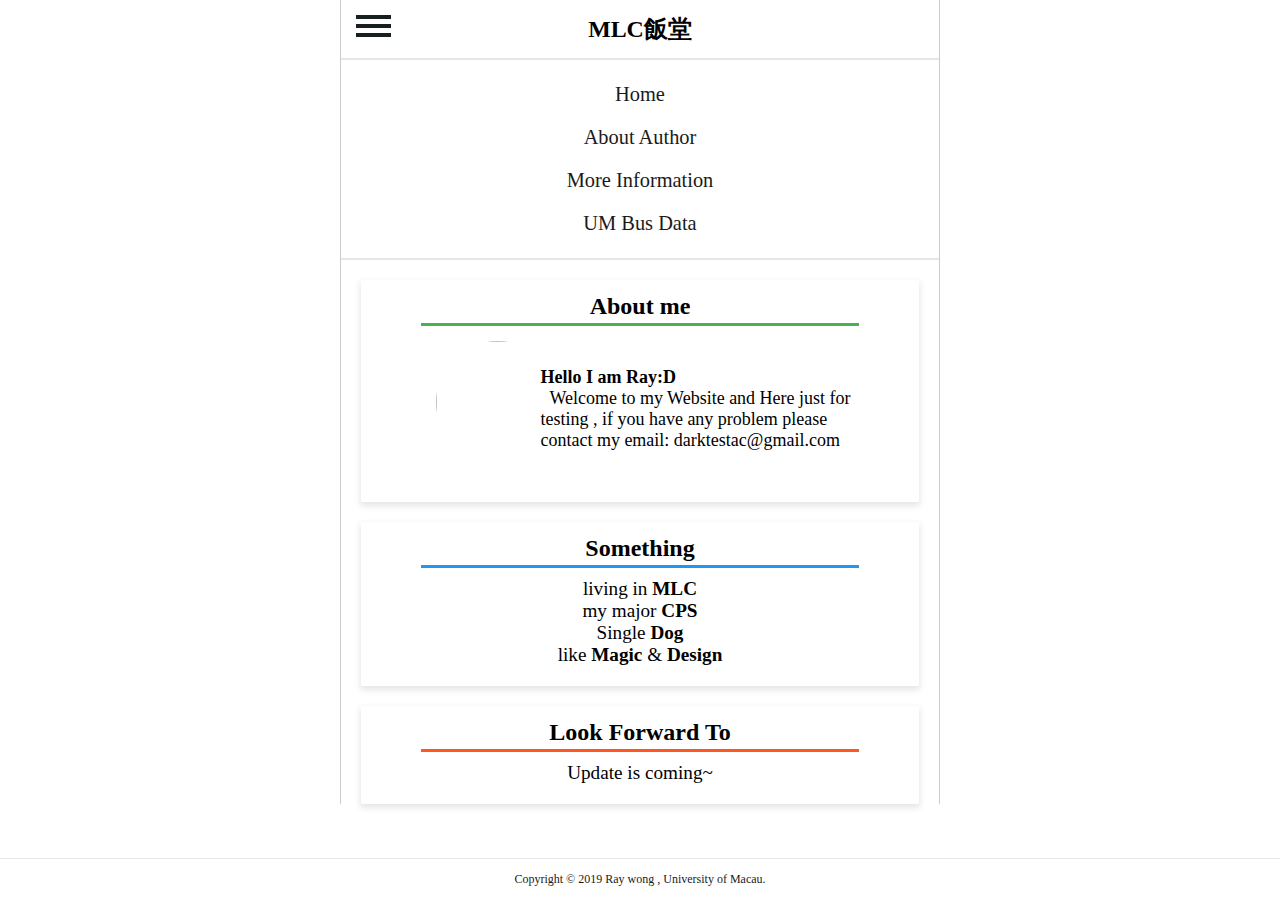
==== author-page.html @ 57cb4670 "update author-page" ====
<!DOCTYPE html>
<html lang="en">
<head>
    <meta charset="UTF-8">
    <meta name="viewport" content="width=device-width, initial-scale=1.0">
    <meta http-equiv="X-UA-Compatible" content="ie=edge">
  	<title>MLC Canteen</title>
    <link rel="icon" href="images/home_logo.png">
    <meta http-equiv="Pragma" content="no-cache">
  	<script src="https://cdn.jsdelivr.net/npm/vue/dist/vue.js"></script>
    <link rel="stylesheet" type="text/css" href="css/style.css">
</head>
<body>
  <div id="app">
    <header id="header">
      <div id="header-bar">
        <h3>MLC飯堂</h3>
          <a href="#" class="menu-button" @click="navBarShow = !navBarShow">
            <div></div>
            <div></div>
            <div></div>
          </a>
      </div>
      <nav v-show="navBarShow">
        <ul>
          <li><a href="index.html">Home</a></li>
          <li><a href="#">About Author</a></li>
          <li><a href="#">More Information</a></li>
          <li><a href="#">UM Bus Data</a></li>
        </ul>
      </nav>
    </header>    
  
    <style type="text/css">
      .author-section{
      }
      .img-cover{
        display: inline-block;
        flex: 1;
        overflow: hidden;
        padding:5px;
      }
      .img-cover img{
        border-radius: 50%;
        padding:10px;
        width:143px;
        height:142px;
        object-fit: cover;
      }
      .img-text{
        font-size:1.5em;
        flex: 3;
        padding:5px;
      }
      footer{
        position: fixed;
      }

    </style>
    
    <main id="canteen-people">
      <section class="author-section">
        <div style="width:100%;font-size: 2em;border-bottom: 3px solid #4CAF50;text-align:center;font-weight: bold;padding:3px">
          About me
        </div>
        <div class="img-cover">
          <img src="https://desk-fd.zol-img.com.cn/t_s960x600c5/g5/M00/01/0F/ChMkJ1bKwlaID8U7AAVijU5Z370AALGmgHU38EABWKl095.jpg">
        </div>
        <div class="img-text">
          <b>Hello I am Ray:D</b><br> &nbsp;&nbsp;Welcome to my Website and Here just for testing , if you have any problem please contact my email: darktestac@gmail.com
        </div>
      </section>
      <section>
        <div class="about" style="width:100%;font-size: 2em;border-bottom: 3px solid #2196F3;text-align:center;font-weight: bold;padding:3px">
          Something
        </div>
        <div class="about-text" style="font-size: 1.6em;padding:10px;text-align: center;">
          living in <b>MLC</b><br>
          my major <b>CPS</b> <br>
          Single <b>Dog</b> <br>
          like <b>Magic</b> & <b>Design</b>
        </div>
      </section>
      <section>
        <div style="width:100%;font-size: 2em;border-bottom: 3px solid #FF5722;text-align:center;font-weight: bold;padding:3px">
          Look Forward To
        </div>
        <div  style="font-size: 1.6em;padding:10px;text-align: center;">
          Update is coming~
        </div>
      </section>
    </main>
    
    <footer>
      <p>Copyright © 2019 Ray wong , University of Macau.</p>
    </footer>
    
  </div>
    

</body>

<script type="text/javascript" src="js/script.js"></script>
</html>
---- css/style.css ----
*{
  box-sizing:border-box;
/*   border:1px solid hsl(0,0%,50%,.2); */
}
html,body{
  margin:0;
  padding:0;
  font-size:12px;
  height:100%;
}

h1,h2,h3,h4,h5{
  padding:0px;
  margin:0px;
}
#app{
  max-width:600px;
  margin:0 auto;
  border-left:1px solid #ccc;
  border-right:1px solid #ccc;

}
/* header */
header{
  position:relative;
  text-align:center;
  font-size:1.7em
}
#header-bar{
  padding:13px 10px;
  border-bottom:2px solid hsl(1, 0%,50%,.2);
}

nav{
  transition: visibility 1s, opacity 1s linear;
  padding:13px 10px;
  border-bottom:2px solid hsl(1, 0%,50%,.2);
}

.menu-button > div{
  width:35px;
  height:4px;
  background-color:#181F21;
  margin:5px;
}
.menu-button{
  position: absolute;
  top:10px;
  left:10px;
}

/* nav */
nav > ul{
  list-style:none;
  padding:0;
  margin:0;
}

nav > ul > li > a{
  display:block;
  text-decoration:none;
  padding:10px;
  color:hsl(0,0%,10%);
  border-radius:3px;
}
nav > ul > li > a:hover,
nav > ul > li > a:active
{
  background-color:hsl(0,0%,10%);
  color:white;
}


/* main */
.special_meal{
  margin:0;
  padding:0;
  background-color:#e02c2c;
  width:100%;
  height:40px;
  font-size:1.5em;
  color:white;
}

/* section today-menu */

section{
  margin:20px;
  border-radius:2px;
  box-shadow:0 3px 6px 1px hsl(0,0%,1%,.1);
  padding:10px 10%;
  
  display:flex;
  flex-wrap:wrap;
  
  justify-content: center;
  align-items:center;
}


.today-menu img{
  width:100px;
  height:100px;
  padding:0px;
  
  flex:0 1 auto;
}

.today-menu .menu-info{
  width:calc(100% - 120px);
  text-align:center;
  min-width:180px;
}

.menu-info h2{
  border-bottom:3px solid #FFCC5C;
  margin:0px 27%;
  padding-bottom:5px;
}
.menu-info h4{
  color:hsl(0,0%,20%);
  padding:3px 0px;
}

/* section now people value */
.canteen-people img{
  width:100px;
  height:100px;
  padding:0px;
  flex:0 1 auto;
}

.box-120px{
  width:calc(100% - 120px);
  text-align:center;
  min-width:180px;
}

.box-120px h2{
  border-bottom:3px solid #3FA7A8;
  margin:0px 27%;
  padding:5px;
}
.box-120px h1{
  color:hsl(0,0%,20%);
  font-size:4em;
}

/* section queue states */
.section-2{
  padding:0;
  box-shadow:none;
}
.section-2 > div{
  min-width:50%;
}
.box-0px{
  width:100%;
  text-align:center;
  min-width:180px;
  box-shadow:0 3px 6px 1px hsl(0,0%,1%,.1);
}

.box-0px h2{
  border-bottom:3px solid steelblue;
  margin:0px 13%;
  padding:5px;
}
.box-0px h1{
  font-size:2em;
  padding:16px 0px;
  display:block;
  
}

.weeked-all > .box-0px > h1{
  font-size:3em;
  padding:10px;
}
.weeked-all > .box-0px > h2{
  border-bottom:3px solid #00A368;
}


/* footer */

footer{
  position:fixed;
  border-top:1px solid hsl(0,0%,50%,.2);
  padding:1px;
  bottom:0;
  left:0;
  width:100%;
  background-color:white;
}
footer > p{
  color:hsl(0,0%,10%);
  text-align:center;
}

@media screen and (max-width:500px){
  footer{
    position:relative; 
  }
}
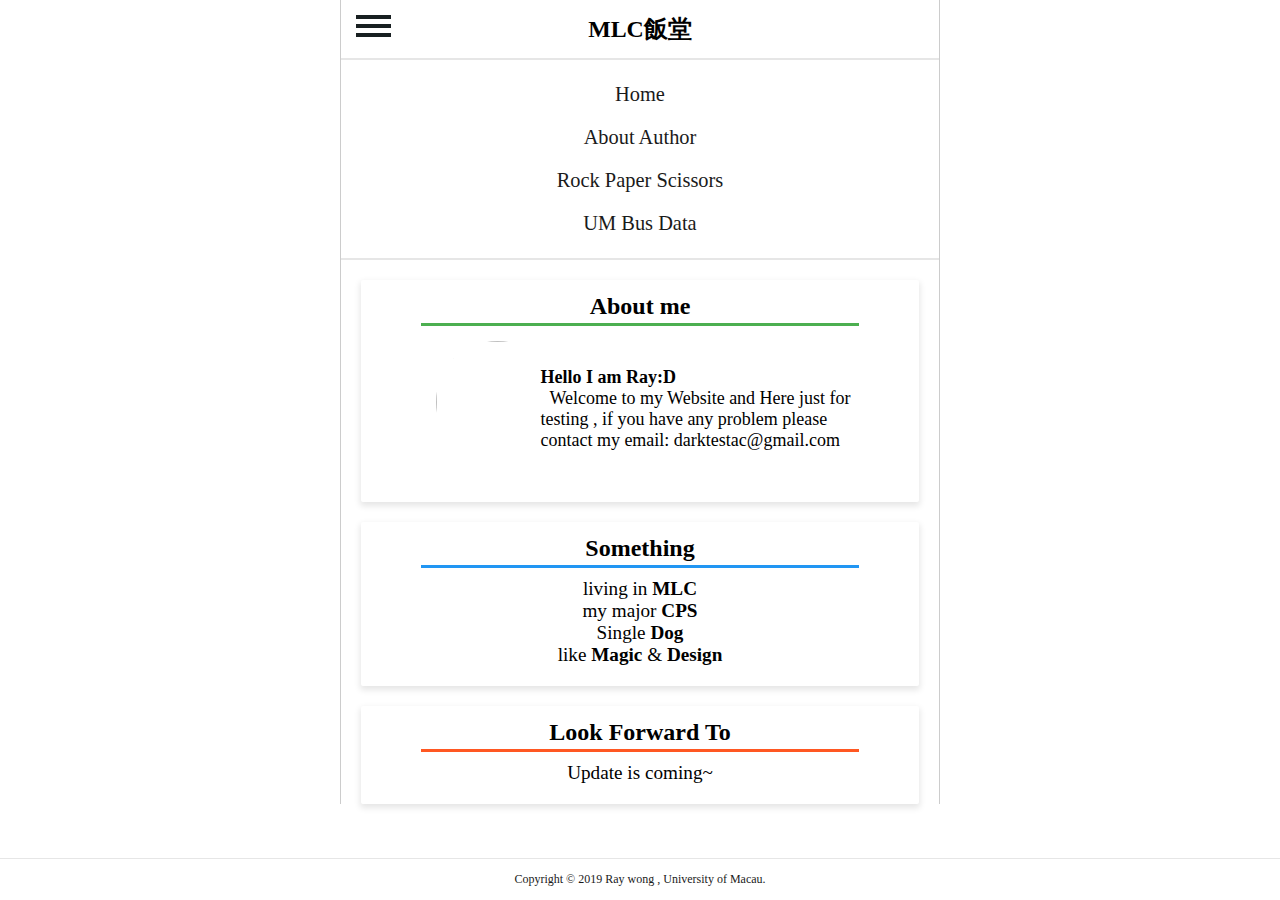
==== commit 0414d3c7: "update a game page" ====
--- a/author-page.html
+++ b/author-page.html
@@ -25,7 +25,7 @@
         <ul>
           <li><a href="index.html">Home</a></li>
           <li><a href="#">About Author</a></li>
-          <li><a href="#">More Information</a></li>
+          <li><a href="game.html">Rock Paper Scissors</a></li>
           <li><a href="#">UM Bus Data</a></li>
         </ul>
       </nav>
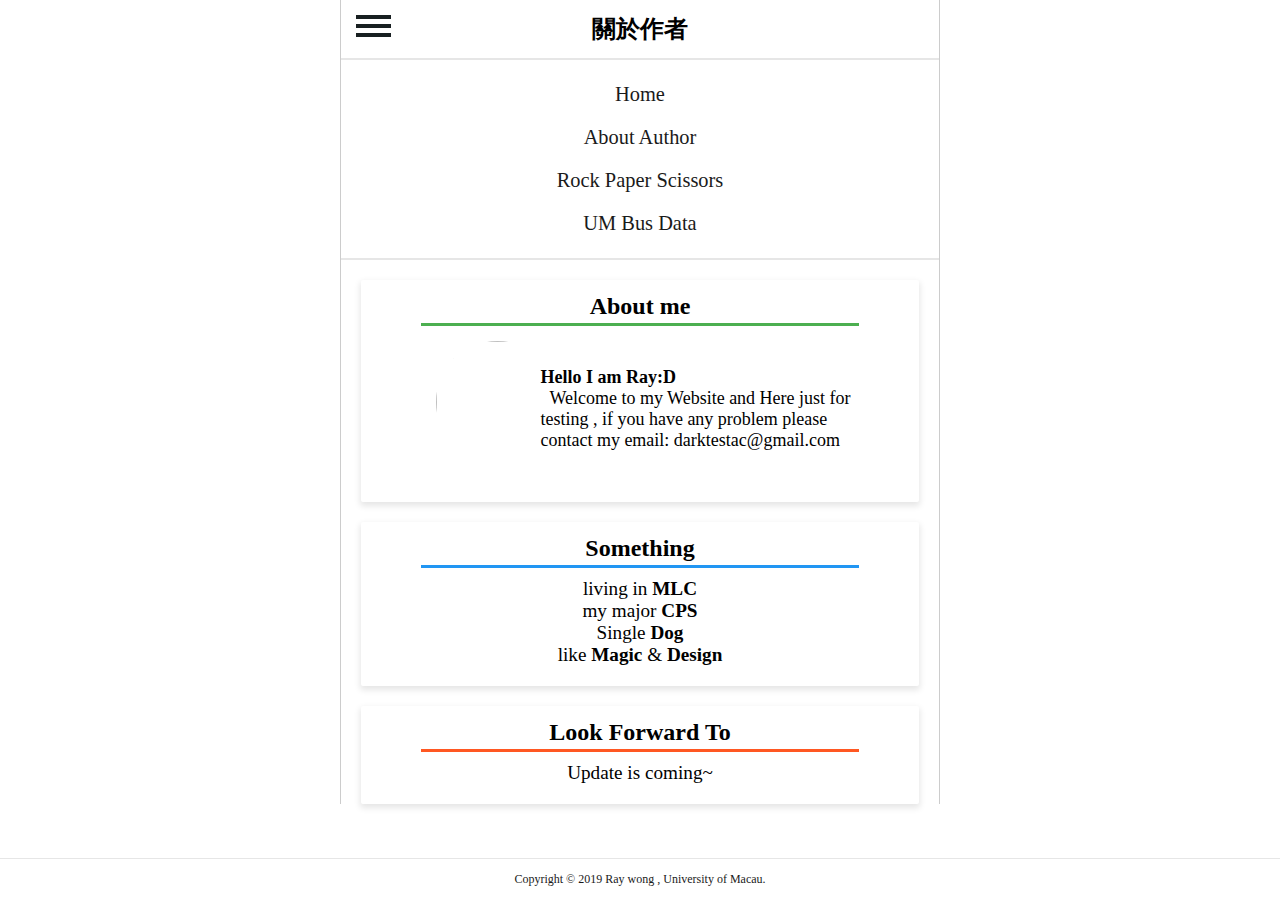
==== commit 6a92c048: "update um bus page v1.0" ====
--- a/author-page.html
+++ b/author-page.html
@@ -14,7 +14,7 @@
   <div id="app">
     <header id="header">
       <div id="header-bar">
-        <h3>MLC飯堂</h3>
+        <h3>關於作者</h3>
           <a href="#" class="menu-button" @click="navBarShow = !navBarShow">
             <div></div>
             <div></div>
@@ -24,9 +24,9 @@
       <nav v-show="navBarShow">
         <ul>
           <li><a href="index.html">Home</a></li>
-          <li><a href="#">About Author</a></li>
+          <li><a href="author-page.html">About Author</a></li>
           <li><a href="game.html">Rock Paper Scissors</a></li>
-          <li><a href="#">UM Bus Data</a></li>
+          <li><a href="um-bus-page.html">UM Bus Data</a></li>
         </ul>
       </nav>
     </header>    
@@ -51,9 +51,6 @@
         font-size:1.5em;
         flex: 3;
         padding:5px;
-      }
-      footer{
-        position: fixed;
       }
 
     </style>
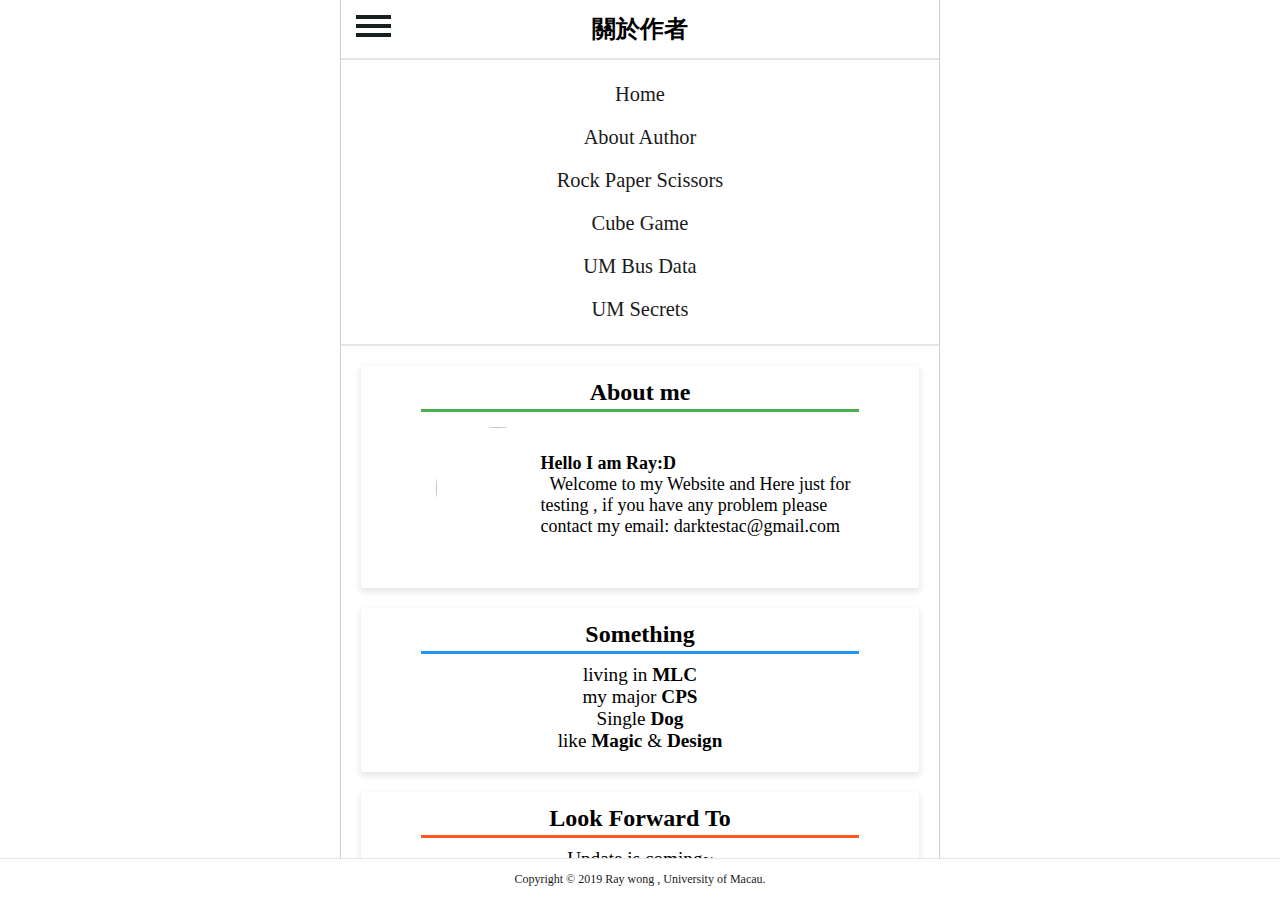
==== commit dab98bc5: "update the cube game" ====
--- a/author-page.html
+++ b/author-page.html
@@ -26,7 +26,9 @@
           <li><a href="index.html">Home</a></li>
           <li><a href="author-page.html">About Author</a></li>
           <li><a href="game.html">Rock Paper Scissors</a></li>
+          <li><a href="cube-game.html">Cube Game</a></li>
           <li><a href="um-bus-page.html">UM Bus Data</a></li>
+          <li><a href="http://umsecrets.tk/">UM Secrets</a></li>
         </ul>
       </nav>
     </header>    
--- a/css/style.css
+++ b/css/style.css
@@ -204,3 +204,56 @@
     position:relative; 
   }
 }
+
+/*um bus style*/
+
+.bus-topic h1{
+  font-size:1.8em;
+}
+.bus_location{
+  padding:0;
+}
+.bus-topic{
+  text-align: center;
+  padding:10px;
+  width:100%;
+  border-bottom:3px solid #2196F3;
+}
+.bus-content h5{
+  padding:20px;
+  font-size: 1.7em;
+}
+
+.next-topic h1{
+  font-size:1.8em;
+}
+.next_location{
+  padding:0;
+}
+.next-topic{
+  text-align: center;
+  padding:10px;
+  width:100%;
+  border-bottom:3px solid #e91e63;
+}
+.next-content h5{
+  padding:20px;
+  font-size: 1.7em;
+}
+
+.bus_model h1{
+  font-size:1.8em;
+}
+.bus_model{
+  padding:0;
+}
+.model-topic{
+  text-align: center;
+  padding:10px;
+  width:100%;
+  border-bottom:3px solid #e98e1e;
+}
+.model-content h5{
+  padding:20px;
+  font-size: 1.7em;
+}
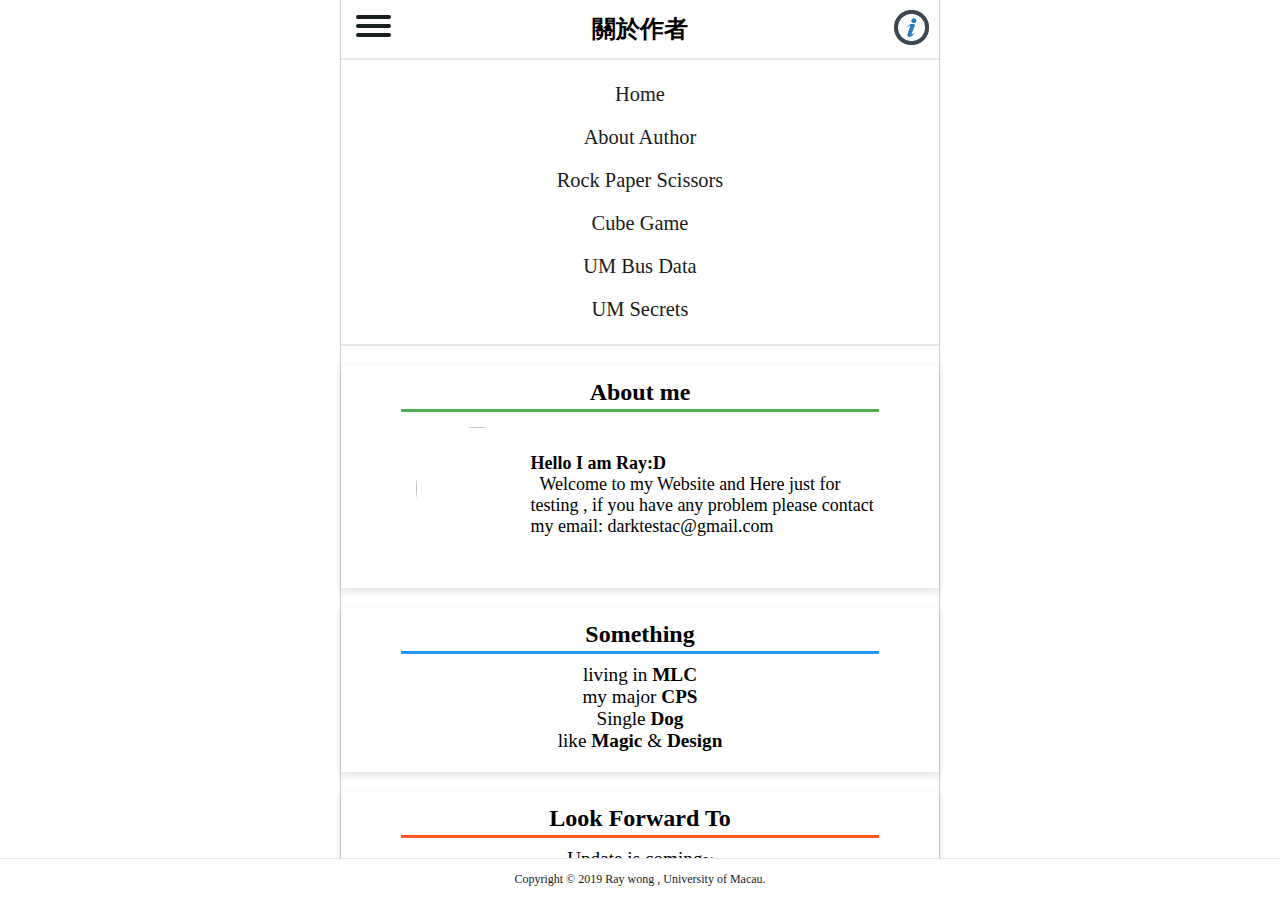
==== commit ef5528c1: "update" ====
--- a/author-page.html
+++ b/author-page.html
@@ -4,8 +4,8 @@
     <meta charset="UTF-8">
     <meta name="viewport" content="width=device-width, initial-scale=1.0">
     <meta http-equiv="X-UA-Compatible" content="ie=edge">
-  	<title>MLC Canteen</title>
-    <link rel="icon" href="images/home_logo.png">
+  	<title>UM Info</title>
+    <link rel="icon" href="images/uminfo_logo.png">
     <meta http-equiv="Pragma" content="no-cache">
   	<script src="https://cdn.jsdelivr.net/npm/vue/dist/vue.js"></script>
     <link rel="stylesheet" type="text/css" href="css/style.css">
@@ -20,6 +20,7 @@
             <div></div>
             <div></div>
           </a>
+          <a href="#" @click="alertInfo" class="menu-info-btn"><img src="images/menu_info_logo.png" alt="info.png"></a>
       </div>
       <nav v-show="navBarShow">
         <ul>
--- a/css/style.css
+++ b/css/style.css
@@ -39,6 +39,7 @@
 }
 
 .menu-button > div{
+  border-radius: 5px;
   width:35px;
   height:4px;
   background-color:#181F21;
@@ -48,6 +49,14 @@
   position: absolute;
   top:10px;
   left:10px;
+}
+.menu-info-btn{
+  position: absolute;
+  top: 10px;
+  right: 10px;
+}
+.menu-info-btn > img{
+  width:35px;
 }
 
 /* nav */
@@ -78,7 +87,8 @@
   padding:0;
   background-color:#e02c2c;
   width:100%;
-  height:40px;
+  padding:5px 10px;
+  text-align: center;
   font-size:1.5em;
   color:white;
 }
@@ -86,7 +96,7 @@
 /* section today-menu */
 
 section{
-  margin:20px;
+  margin:20px 0px;
   border-radius:2px;
   box-shadow:0 3px 6px 1px hsl(0,0%,1%,.1);
   padding:10px 10%;
@@ -156,6 +166,7 @@
   min-width:50%;
 }
 .box-0px{
+  height: 110px;
   width:100%;
   text-align:center;
   min-width:180px;
@@ -207,6 +218,18 @@
 
 /*um bus style*/
 
+#um-bus section{
+  margin:20px 10px;
+}
+.grid-x{
+  display:flex;
+}
+.grid-x > section{
+  width:50%;
+}
+#um-bus > section{
+  margin-top:10px;
+}
 .bus-topic h1{
   font-size:1.8em;
 }
@@ -221,7 +244,8 @@
 }
 .bus-content h5{
   padding:20px;
-  font-size: 1.7em;
+  font-size: 1.4em;
+  text-align: center;
 }
 
 .next-topic h1{
@@ -238,7 +262,8 @@
 }
 .next-content h5{
   padding:20px;
-  font-size: 1.7em;
+  font-size: 1.4em;
+  text-align: center;
 }
 
 .bus_model h1{
@@ -257,3 +282,93 @@
   padding:20px;
   font-size: 1.7em;
 }
+.bus_message{
+  color: white;
+  padding: 10px 0;
+  font-size: 1.7em;
+  background-color: #1F92F4;
+  margin: 10px 0;
+}
+.bus_message > h5{
+  text-align: center;
+}
+
+
+.macau_bus{
+  margin:20px;
+  display:flex;
+  flex-wrap: wrap;
+  justify-content: center;
+  align-items: center;
+  /* box-shadow:0 3px 6px 1px hsl(0,0%,1%,.1); */
+}
+.bus_input{
+  width:100%;
+  box-sizing: border-box;
+  display: flex;
+}
+.bus_input input{
+  border: 0;
+  border-radius:5px;
+  padding:10px;
+  width:80%;
+  box-shadow: 0 3px 6px 1px hsl(0,0%,1%,.1);
+  margin:0 3px;
+
+}
+.bus_input .bus_input_btn{
+  border: 0;
+  box-shadow: 0 3px 6px 1px hsl(0,0%,1%,.1);
+  padding:10px;
+  width:20%;  
+  border-radius:5px;
+  margin:0 3px;
+  
+  background-color:#1F92F4;
+  color:white
+}
+
+.bus_input .bus_input_btn:active{
+  position: relative;
+  top:2px;
+  left:2px;
+}
+.bus_lists{
+  display: flex;
+  overflow: hidden;
+  overflow-x: scroll;
+  flex-wrap:nowrap;
+  width:100%;
+  box-sizing: border-box;
+}
+.bus_list{
+  text-decoration:none;
+  cursor: pointer;
+
+  flex:0 0 auto;
+  width:33%;
+  margin:10px;
+  box-shadow: 0 3px 6px 1px hsl(0,0%,1%,.1);
+}
+.bus_list:active{
+  position: relative;
+  top:2px;
+  left:2px;
+}
+.bus_number{
+  padding:10px;
+  font-size:1.8em;
+  font-weight: bold;
+  text-align: center;
+  border-bottom:3px solid #3FA7A8;
+}
+.bus_station{
+  padding:10px;
+  font-size:1.9em;
+  text-align: center;
+  
+}
+.bus_lists::-webkit-scrollbar {
+  display: none;
+}
+
